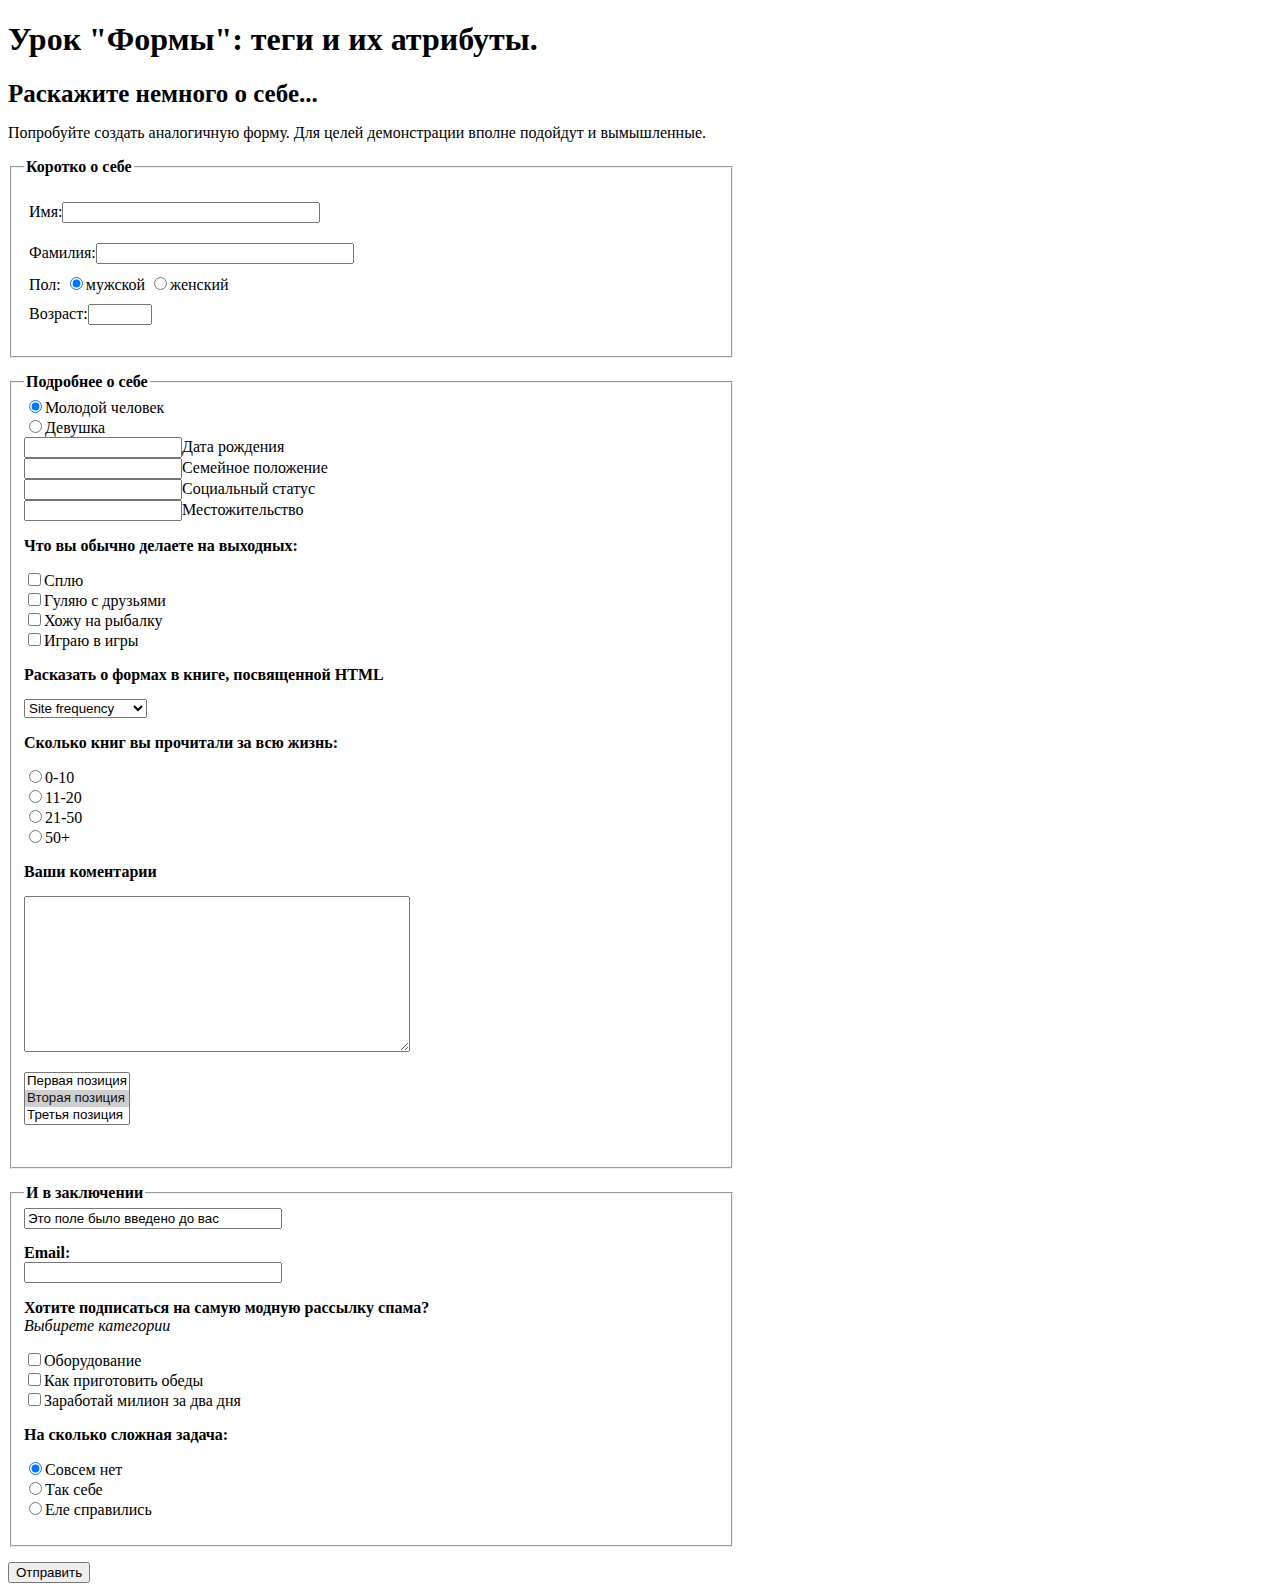
==== Forms/index.html @ bac3be1a "full HW3" ====
<!DOCTYPE html>
<html lang="ru">
<head>
	<title>HomeWork-3</title>
	<meta name="viewport" content="width=device-width, initial-scale=1">
	<meta charset="utf-8">
	<meta name="robots" content="noindex">
	<link rel="stylesheet" href="style.css">
</head>
<body>
	<h1>Урок "Формы": теги и их атрибуты.</h1>
	<span>
		Раскажите немного о себе...
	</span>
	<p>
		Попробуйте создать аналогичную форму. Для целей демонстрации вполне подойдут и вымышленные.
	</p>
	<form method="post">
		<fieldset>
			<legend>Коротко о себе</legend>
			<ul class="firstFormSet">
				<li>
					<label for="firstName">Имя:</label><input type="text" name="firstName" id="firstName">
				</li>
				<li>
					<label for="lastName">Фамилия:</label><input type="text" name="lastName" id="lastName">
				</li>
				<li>Пол:
					<input type="radio" name="manWoman" value="man" id="man" checked><label for="man">мужской</label>
					<input type="radio" name="manwoman" value="woman" id="woman"><label for="woman">женский</label>
				</li>
				<li>
					<label for="age">Возраст:</label><input type="number" name="ages" id="age" min="4" max="200" step="1">
				</li>
			</ul>
		</fieldset>

		<fieldset>
			<legend>Подробнее о себе</legend>
			<ul class="moreAboutMe">
				<li>
					<input type="radio" name="people" value="youngMan" id="youngMan" checked><label for="youngMan">Молодой человек</label>
				</li>
				<li>
					<input type="radio" name="people" value="girl" id="girl"><label for="girl">Девушка</label>
				</li>
				<li>
					<input type="text" name="birthday" id="calendar"><label for="calendar">Дата рождения</label>
				</li>
				<li>
					<input type="text" name="familyStatus" id="family"><label for="family">Семейное положение</label>
				</li>
				<li>
					<input type="text" name="socialStatus" id="social"><label for="social">Социальный статус</label>
				</li>
				<li>
					<input type="text" name="location" id="loc"><label for="loc">Местожительство</label>
				</li>
			</ul>

			<ul>
				<li>
					<b>Что вы обычно делаете на выходных:</b>
				</li>
				<li>
					<input type="checkbox" name="sleep" value="sleep" id="sleep"><label for="sleep">Сплю</label>
				</li>
				<li>
					<input type="checkbox" name="walkFriends" value="walkFriends" id="friends"><label for="friends">Гуляю с друзьями</label>
				</li>
				<li>
					<input type="checkbox" name="goFishing" value="goFishing" id="fishing"><label for="fishing">Хожу на рыбалку</label>
				</li>
				<li>
					<input type="checkbox" name="playGames" value="playGames" id="games"><label for="games">Играю в игры</label>
				</li>
			</ul>

			<ul>
				<li>
					<label for="book"><b>Расказать о формах в книге, посвященной HTML</b></label>
				</li>
				<li>
					<select id="book">
						<option value="Site frequency">Site frequency</option>
						<option value="text1">Какой-то текст 1</option>
						<option value="text2">Какой-то текст 2</option>
						<option value="text3">Какой-то текст 3</option>
						<option value="text4">Какой-то текст 4</option>
						<option value="text5">Какой-то текст 5</option>
						<option value="text6">Какой-то текст 6</option>
					</select>
				</li>
			</ul>

			<ul>
				<li>
					<b>Сколько книг вы прочитали за всю жизнь:</b>
				</li>
				<li>
					<input type="radio" name="quantity" value="0-10" id="0-10"><label for="0-10">0-10</label>
				</li>
				<li>
					<input type="radio" name="quantity" value="11-20" id="11-20"><label for="11-20">11-20</label>
				</li>
				<li>
					<input type="radio" name="quantity" value="21-50" id="21-50"><label for="21-50">21-50</label>
				</li>
				<li>
					<input type="radio" name="quantity" value="50+" id="50+"><label for="50+">50+</label>
				</li>
			</ul>

			<ul>
				<li>
					<label for="coment"><b>Ваши коментарии</b></label>
				</li>
				<li>
					<textarea name="coments" id="coment" cols="60" rows="10"></textarea>
				</li>
			</ul>
			<ul>
				<li>
					<select size="3">
						<option value="onePosition">Первая позиция</option>
						<option value="twoPosition" selected>Вторая позиция</option>
						<option value="threPosition">Третья позиция</option>
					</select>
				</li>
			</ul>
		</fieldset>

		<fieldset>
			<legend>И в заключении</legend>
			<ul class="bottomFormSet">
				<li>
					<input type="text" name="text" value="Это поле было введено до вас" ><!--  хз что там было, мб и placeholder="Это поле было введено до вас" -->
				</li>
				<li>
					<label for="mail"><b>Email:</b></label>
				</li>
				<li>
					<input type="email" name="email" value="" id="mail">
				</li>
			</ul>

			<ul class="spam">
				<li>
					<b>Хотите подписаться на самую модную рассылку спама?</b>
				</li>
				<li>
					<i>Выбирете категории</i>
				</li>
				<li>
					<input type="checkbox" name="category" value="equipment" id="equipments"><label for="equipments">Оборудование</label>
				</li>
				<li>
					<input type="checkbox" name="category" value="dinner" id="dinners"><label for="dinners">Как приготовить обеды</label>
				</li>
				<li>
					<input type="checkbox" name="category" value="milion" id="twoMilion"><label for="twoMilion">Заработай милион за два дня</label>
				</li>
			</ul>

			<ul>
				<li>
					<b>На сколько сложная задача:</b>
				</li>
				<li>
					<input type="radio" name="task" value="low" id="low" checked><label for="low">Совсем нет</label>
				</li>
				<li>
					<input type="radio" name="task" value="middle" id="middle"><label for="middle">Так себе</label>
				</li>
				<li>
					<input type="radio" name="task" value="hard" id="hard"><label for="hard">Еле справились</label>
				</li>
			</ul>
		</fieldset>
		<button>Отправить</button>
	</form>
</body>
</html>
---- Forms/style.css ----
li {
			list-style: none;
		}
		fieldset {
			width: 55%;
			margin-bottom: 15px;
		}
		fieldset ul {
			padding: 0px;
		}
		fieldset ul li:first-child {
			padding-bottom: 15px;
		}
		legend {
			font-weight: bold;
		}
		input[type="text"] {
			width: 250px;
		}
		#mail {
			width: 250px;
		}
		.firstFormSet li {
			padding: 5px;
		}
		.moreAboutMe {
			margin: 0px;
		}
		.moreAboutMe li:first-child {
			padding: 0px;
		}
		.spam li:first-child {
			padding-bottom: 0px;
		}
		.spam li:nth-child(2) {
			padding-bottom: 15px;
		}
		span {
			font-weight: bold;
			font-size: 25px;
		}
		.moreAboutMe input[type="text"] {
			width: 150px;
		}
		textarea {
			width: 380px;
		}
		.bottomFormSet {
			margin-top: 0px;
		}
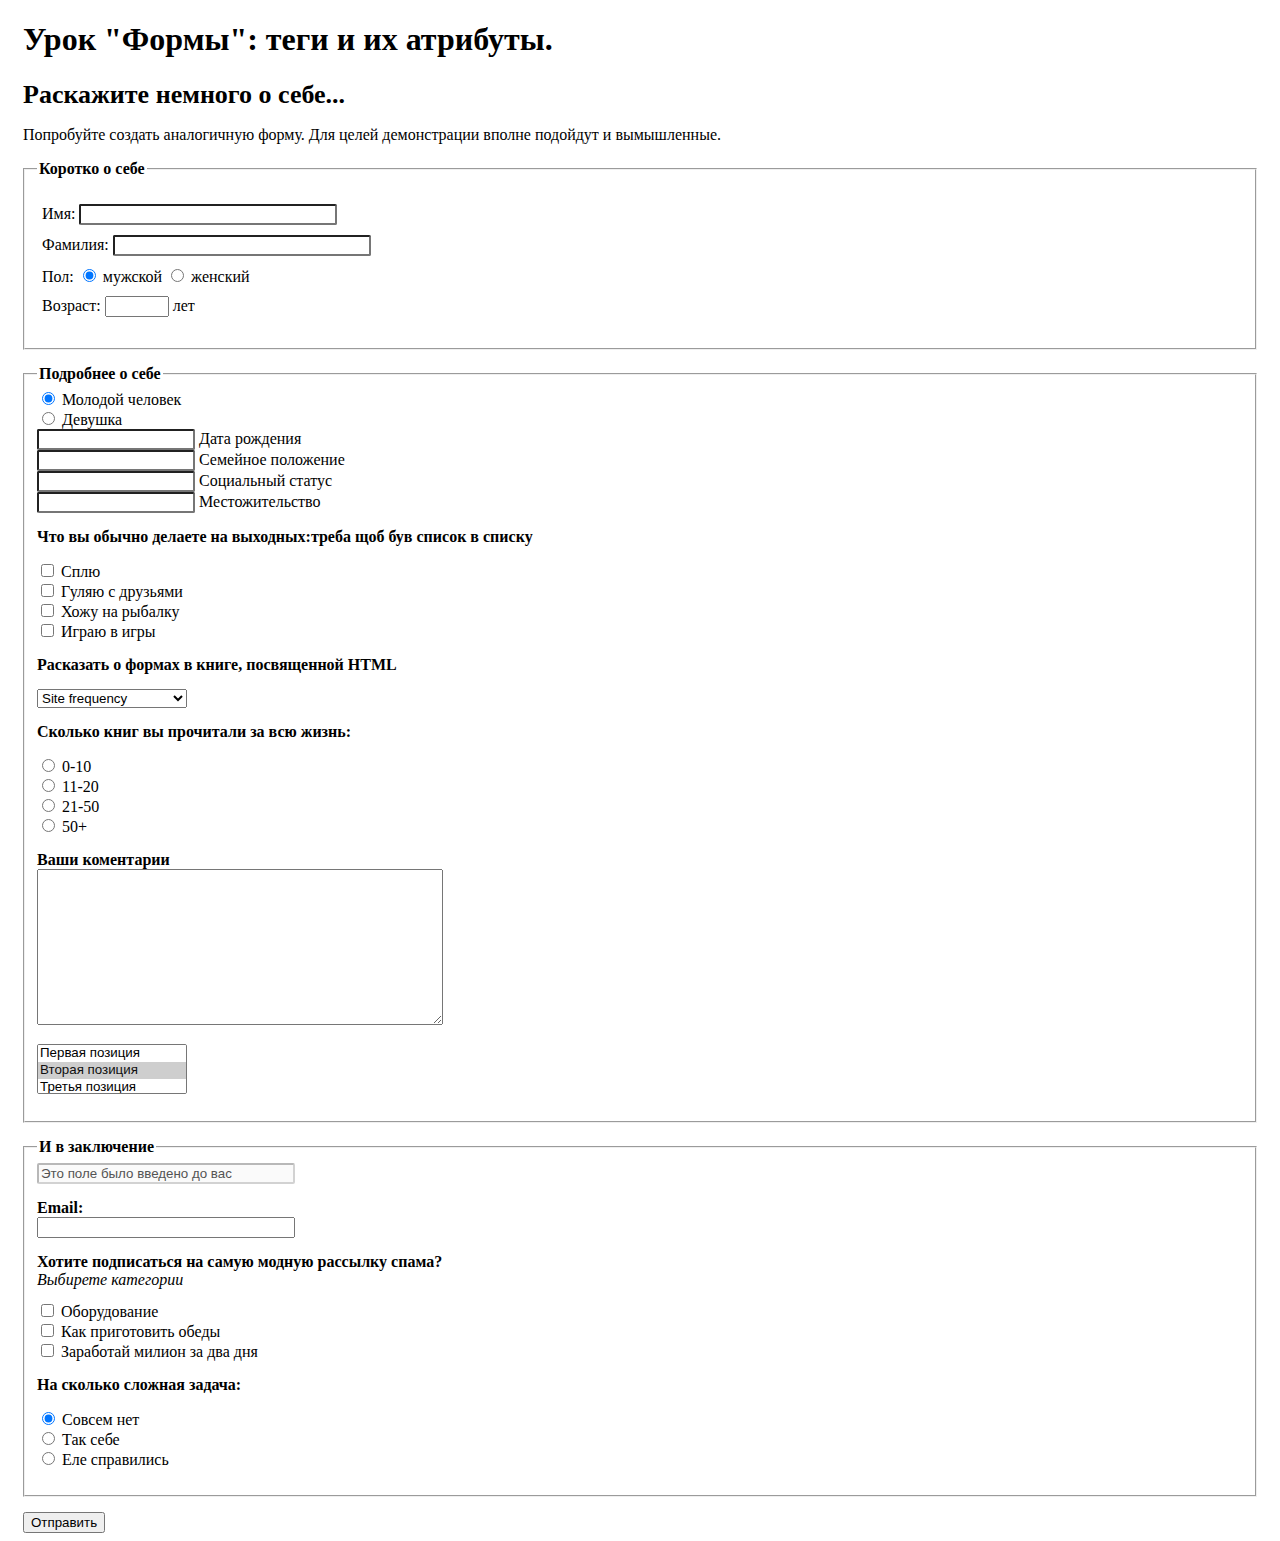
==== commit 0ef662de: "new HW3+css" ====
--- a/Forms/index.html
+++ b/Forms/index.html
@@ -8,81 +8,98 @@
 	<link rel="stylesheet" href="style.css">
 </head>
 <body>
-	<h1>Урок "Формы": теги и их атрибуты.</h1>
-	<span>
-		Раскажите немного о себе...
-	</span>
-	<p>
-		Попробуйте создать аналогичную форму. Для целей демонстрации вполне подойдут и вымышленные.
-	</p>
-	<form method="post">
+	<div class="top-block">
+		<h1>Урок "Формы": теги и их атрибуты.</h1>
+		<span class="about-me">Раскажите немного о себе...</span>
+		<p>Попробуйте создать аналогичную форму. Для целей демонстрации вполне подойдут и вымышленные.</p>
+	</div>
+	<form method="post" action="#">
 		<fieldset>
 			<legend>Коротко о себе</legend>
-			<ul class="firstFormSet">
-				<li>
-					<label for="firstName">Имя:</label><input type="text" name="firstName" id="firstName">
-				</li>
-				<li>
-					<label for="lastName">Фамилия:</label><input type="text" name="lastName" id="lastName">
+			<ul class="first-formSet">
+				<li>
+					<label for="firstName">Имя:</label>
+					<input type="text" name="firstName" id="firstName">
+				</li>
+				<li>
+					<label for="lastName">Фамилия:</label>
+					<input type="text" name="lastName" id="lastName">
 				</li>
 				<li>Пол:
-					<input type="radio" name="manWoman" value="man" id="man" checked><label for="man">мужской</label>
-					<input type="radio" name="manwoman" value="woman" id="woman"><label for="woman">женский</label>
-				</li>
-				<li>
-					<label for="age">Возраст:</label><input type="number" name="ages" id="age" min="4" max="200" step="1">
+					<input type="radio" name="manWoman" value="man" id="man" checked>
+					<label for="man">мужской</label>
+					<input type="radio" name="manwoman" value="woman" id="woman">
+					<label for="woman">женский</label>
+				</li>
+				<li>
+					<label for="age">Возраст:</label>
+					<input type="number" name="ages" id="age" min="4" max="200" step="1"> лет
 				</li>
 			</ul>
 		</fieldset>
 
 		<fieldset>
 			<legend>Подробнее о себе</legend>
-			<ul class="moreAboutMe">
-				<li>
-					<input type="radio" name="people" value="youngMan" id="youngMan" checked><label for="youngMan">Молодой человек</label>
-				</li>
-				<li>
-					<input type="radio" name="people" value="girl" id="girl"><label for="girl">Девушка</label>
-				</li>
-				<li>
-					<input type="text" name="birthday" id="calendar"><label for="calendar">Дата рождения</label>
-				</li>
-				<li>
-					<input type="text" name="familyStatus" id="family"><label for="family">Семейное положение</label>
-				</li>
-				<li>
-					<input type="text" name="socialStatus" id="social"><label for="social">Социальный статус</label>
-				</li>
-				<li>
-					<input type="text" name="location" id="loc"><label for="loc">Местожительство</label>
-				</li>
-			</ul>
-
-			<ul>
-				<li>
-					<b>Что вы обычно делаете на выходных:</b>
-				</li>
-				<li>
-					<input type="checkbox" name="sleep" value="sleep" id="sleep"><label for="sleep">Сплю</label>
-				</li>
-				<li>
-					<input type="checkbox" name="walkFriends" value="walkFriends" id="friends"><label for="friends">Гуляю с друзьями</label>
-				</li>
-				<li>
-					<input type="checkbox" name="goFishing" value="goFishing" id="fishing"><label for="fishing">Хожу на рыбалку</label>
-				</li>
-				<li>
-					<input type="checkbox" name="playGames" value="playGames" id="games"><label for="games">Играю в игры</label>
-				</li>
-			</ul>
-
-			<ul>
-				<li>
-					<label for="book"><b>Расказать о формах в книге, посвященной HTML</b></label>
-				</li>
-				<li>
-					<select id="book">
-						<option value="Site frequency">Site frequency</option>
+			<ul class="more-about-me">
+				<li>
+					<ul>
+						<li>
+							<input type="radio" name="people" value="youngMan" id="youngMan" checked>
+							<label for="youngMan">Молодой человек</label>
+						</li>
+						<li>
+							<input type="radio" name="people" value="girl" id="girl">
+							<label for="girl">Девушка</label>
+						</li>
+					</ul>
+				</li>
+				<li>
+					<ul>
+						<li>
+							<input type="text" name="birthday" id="calendar">
+							<label for="calendar">Дата рождения</label>
+						</li>
+						<li>
+							<input type="text" name="familyStatus" id="family">
+							<label for="family">Семейное положение</label>
+						</li>
+						<li>
+							<input type="text" name="socialStatus" id="social">
+							<label for="social">Социальный статус</label>
+						</li>
+						<li>
+							<input type="text" name="location" id="loc">
+							<label for="loc">Местожительство</label>
+						</li>
+					</ul>
+				</li>
+
+				<li>
+					<span class="list-head-name">Что вы обычно 	делаете на выходных:треба щоб був список в списку</span>
+					<ul>
+						<li>
+							<input type="checkbox" name="weekend[]" value="sleep" id="sleep">
+							<label for="sleep">Сплю</label>
+						</li>
+						<li>
+							<input type="checkbox" name="weekend[]" value="walkFriends" id="friends">
+							<label for="friends">Гуляю с друзьями</label>
+						</li>
+						<li>
+							<input type="checkbox" name="weekend[]" value="goFishing" id="fishing">
+							<label for="fishing">Хожу на рыбалку</label>
+						</li>
+						<li>
+							<input type="checkbox" name="weekend[]" value="playGames" id="games">
+							<label for="games">Играю в игры</label>
+						</li>
+					</ul>
+				</li>
+
+				<li>
+					<label for="book"><span class="list-head-name">Расказать о формах в книге, посвященной HTML</span></label>
+					<select id="book" name="htmlBook">
+						<option value="SiteFrequency">Site frequency</option>
 						<option value="text1">Какой-то текст 1</option>
 						<option value="text2">Какой-то текст 2</option>
 						<option value="text3">Какой-то текст 3</option>
@@ -91,93 +108,97 @@
 						<option value="text6">Какой-то текст 6</option>
 					</select>
 				</li>
-			</ul>
-
-			<ul>
-				<li>
-					<b>Сколько книг вы прочитали за всю жизнь:</b>
-				</li>
-				<li>
-					<input type="radio" name="quantity" value="0-10" id="0-10"><label for="0-10">0-10</label>
-				</li>
-				<li>
-					<input type="radio" name="quantity" value="11-20" id="11-20"><label for="11-20">11-20</label>
-				</li>
-				<li>
-					<input type="radio" name="quantity" value="21-50" id="21-50"><label for="21-50">21-50</label>
-				</li>
-				<li>
-					<input type="radio" name="quantity" value="50+" id="50+"><label for="50+">50+</label>
-				</li>
-			</ul>
-
-			<ul>
-				<li>
-					<label for="coment"><b>Ваши коментарии</b></label>
-				</li>
-				<li>
-					<textarea name="coments" id="coment" cols="60" rows="10"></textarea>
-				</li>
-			</ul>
-			<ul>
-				<li>
-					<select size="3">
-						<option value="onePosition">Первая позиция</option>
-						<option value="twoPosition" selected>Вторая позиция</option>
-						<option value="threPosition">Третья позиция</option>
+
+				<li>
+					<span class="list-head-name">Сколько книг вы прочитали за всю жизнь:</span>
+					<ul>
+						<li>
+							<input type="radio" name="quantity" value="0-10" id="0-10">
+							<label for="0-10">0-10</label>
+						</li>
+						<li>
+							<input type="radio" name="quantity" value="11-20" id="11-20">
+							<label for="11-20">11-20</label>
+						</li>
+						<li>
+							<input type="radio" name="quantity" value="21-50" id="21-50">
+							<label for="21-50">21-50</label>
+						</li>
+						<li>
+							<input type="radio" name="quantity" value="50+" id="50+">
+							<label for="50+">50+</label>
+						</li>
+					</ul>
+				</li>
+
+				<li>
+					<label for="coment"><span class="list-head-name">Ваши коментарии</span></label>
+					<textarea name="coments" id="coment" ></textarea>  
+				</li>
+				<li>
+					<select name="position[]" multiple>
+						<option>Первая позиция</option>
+						<option selected>Вторая позиция</option>
+						<option>Третья позиция</option>
 					</select>
 				</li>
 			</ul>
 		</fieldset>
 
 		<fieldset>
-			<legend>И в заключении</legend>
-			<ul class="bottomFormSet">
-				<li>
-					<input type="text" name="text" value="Это поле было введено до вас" ><!--  хз что там было, мб и placeholder="Это поле было введено до вас" -->
-				</li>
-				<li>
-					<label for="mail"><b>Email:</b></label>
-				</li>
-				<li>
+			<legend>И в заключение</legend>
+			<ul>
+				<li class="heppy-end">
+					<input type="text" name="introducedToYou" value="Это поле было введено до вас" disabled>
+				</li>
+				<li>
+					<label for="mail"><span class="list-head-name text-email">Email:</span></label>
 					<input type="email" name="email" value="" id="mail">
-				</li>
-			</ul>
-
-			<ul class="spam">
-				<li>
-					<b>Хотите подписаться на самую модную рассылку спама?</b>
-				</li>
-				<li>
+				</li>	
+
+
+				<li>
+					<span class="spam list-head-name">Хотите подписаться на самую модную рассылку спама?</span>
 					<i>Выбирете категории</i>
-				</li>
-				<li>
-					<input type="checkbox" name="category" value="equipment" id="equipments"><label for="equipments">Оборудование</label>
-				</li>
-				<li>
-					<input type="checkbox" name="category" value="dinner" id="dinners"><label for="dinners">Как приготовить обеды</label>
-				</li>
-				<li>
-					<input type="checkbox" name="category" value="milion" id="twoMilion"><label for="twoMilion">Заработай милион за два дня</label>
-				</li>
-			</ul>
-
-			<ul>
-				<li>
-					<b>На сколько сложная задача:</b>
-				</li>
-				<li>
-					<input type="radio" name="task" value="low" id="low" checked><label for="low">Совсем нет</label>
-				</li>
-				<li>
-					<input type="radio" name="task" value="middle" id="middle"><label for="middle">Так себе</label>
-				</li>
-				<li>
-					<input type="radio" name="task" value="hard" id="hard"><label for="hard">Еле справились</label>
+					<ul>
+						<li>
+							<input type="checkbox" name="category" value="equipment" id="equipments">
+							<label for="equipments">Оборудование</label>
+						</li>
+						<li>
+							<input type="checkbox" name="category" value="dinner" id="dinners">
+							<label for="dinners">Как приготовить обеды</label>
+						</li>
+						<li>
+							<input type="checkbox" name="category" value="milion" id="twoMilion">
+							<label for="twoMilion">Заработай милион за два дня</label>
+						</li>
+					</ul>
+				</li>
+				
+				<li>
+					<span class="list-head-name">На сколько сложная задача:</span>
+					<ul class="head-name">
+						<li>
+							<input type="radio" name="task" value="low" id="low" checked>
+							<label for="low">Совсем нет</label>
+						</li>
+						<li>
+							<input type="radio" name="task" value="middle" id="middle">
+							<label for="middle">Так себе</label>
+						</li>
+						<li>
+							<input type="radio" name="task" value="hard" id="hard">
+							<label for="hard">Еле справились</label>
+						</li>
+					</ul>
 				</li>
 			</ul>
 		</fieldset>
-		<button>Отправить</button>
+		<div class="click-submit">
+			<button>Отправить</button>
+		</div>
 	</form>
+	<script>document.write('<script src="http://' + (location.host || 'localhost').split(':')[0] + ':35729/livereload.js?snipver=1"></' + 'script>')</script>
 </body>
 </html>--- a/Forms/style.css
+++ b/Forms/style.css
@@ -1,50 +1,60 @@
-		li {
-			list-style: none;
-		}
-		fieldset {
-			width: 55%;
-			margin-bottom: 15px;
-		}
-		fieldset ul {
-			padding: 0px;
-		}
-		fieldset ul li:first-child {
-			padding-bottom: 15px;
-		}
-		legend {
-			font-weight: bold;
-		}
-		input[type="text"] {
-			width: 250px;
-		}
-		#mail {
-			width: 250px;
-		}
-		.firstFormSet li {
-			padding: 5px;
-		}
-		.moreAboutMe {
-			margin: 0px;
-		}
-		.moreAboutMe li:first-child {
-			padding: 0px;
-		}
-		.spam li:first-child {
-			padding-bottom: 0px;
-		}
-		.spam li:nth-child(2) {
-			padding-bottom: 15px;
-		}
-		span {
-			font-weight: bold;
-			font-size: 25px;
-		}
-		.moreAboutMe input[type="text"] {
-			width: 150px;
-		}
-		textarea {
-			width: 380px;
-		}
-		.bottomFormSet {
-			margin-top: 0px;
-		}+.top-block, fieldset {
+	margin: 15px;
+}
+.about-me {
+	font-weight: bold;
+	font-size: 26px;
+}
+.first-formSet li {
+	padding: 5px;
+}
+fieldset ul {
+	padding: 0px;
+}
+legend {
+	font-weight: bold;
+}
+li {
+	list-style: none;
+}
+input[type="text"] {
+	width: 250px;
+	border-radius: 2px;
+}
+.more-about-me {
+	margin-top: 0px;
+}
+.more-about-me input[type="text"], select#book {
+	width: 150px;
+}
+textarea {
+	margin-top: -15px;
+	margin-bottom: 15px;
+	width: 400px;
+	height: 150px;
+}
+select[name="position[]"] {
+	width: 150px;
+	height: 50px;
+}
+.list-head-name {
+	display: block;
+	margin-top: 15px;
+	margin-bottom: 15px;	
+	font-weight: bold;
+}
+input[type="email"] {
+	width: 250px;
+}
+.heppy-end {
+	margin-top: -15px;
+}
+.spam, .text-email{
+	margin-bottom: 0px;
+}
+.click-submit {
+	margin-left: 15px;
+}
+#equipments {
+	margin-top: 15px;
+}